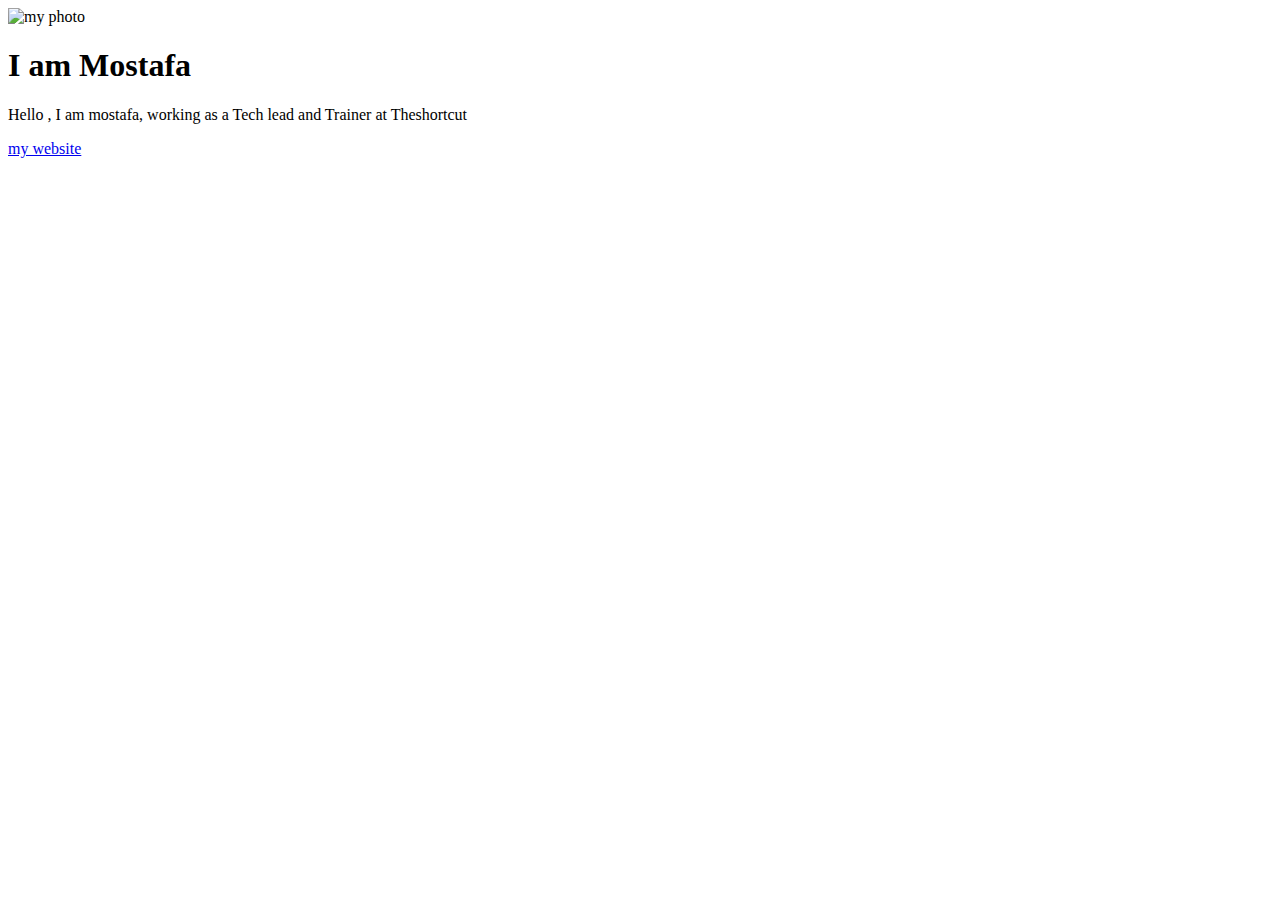
==== me.html @ eed4f36d "challenge 01" ====
<!DOCTYPE html>
<html lang="en">
  <head>
    <meta charset="UTF-8" />
    <meta http-equiv="X-UA-Compatible" content="IE=edge" />
    <meta name="viewport" content="width=device-width, initial-scale=1.0" />
    <title>Coding 101 | Challenge 01</title>
  </head>
  <body>
    <img src="unsplash.jpg" alt="my photo" width="250px" />
    <h1>I am Mostafa</h1>
    <p>Hello , I am mostafa, working as a Tech lead and Trainer at Theshortcut</p>
    <a href="http://theshortcut.org" target="_blank" title="Theshortcut URL">my website</a>
  </body>
</html>
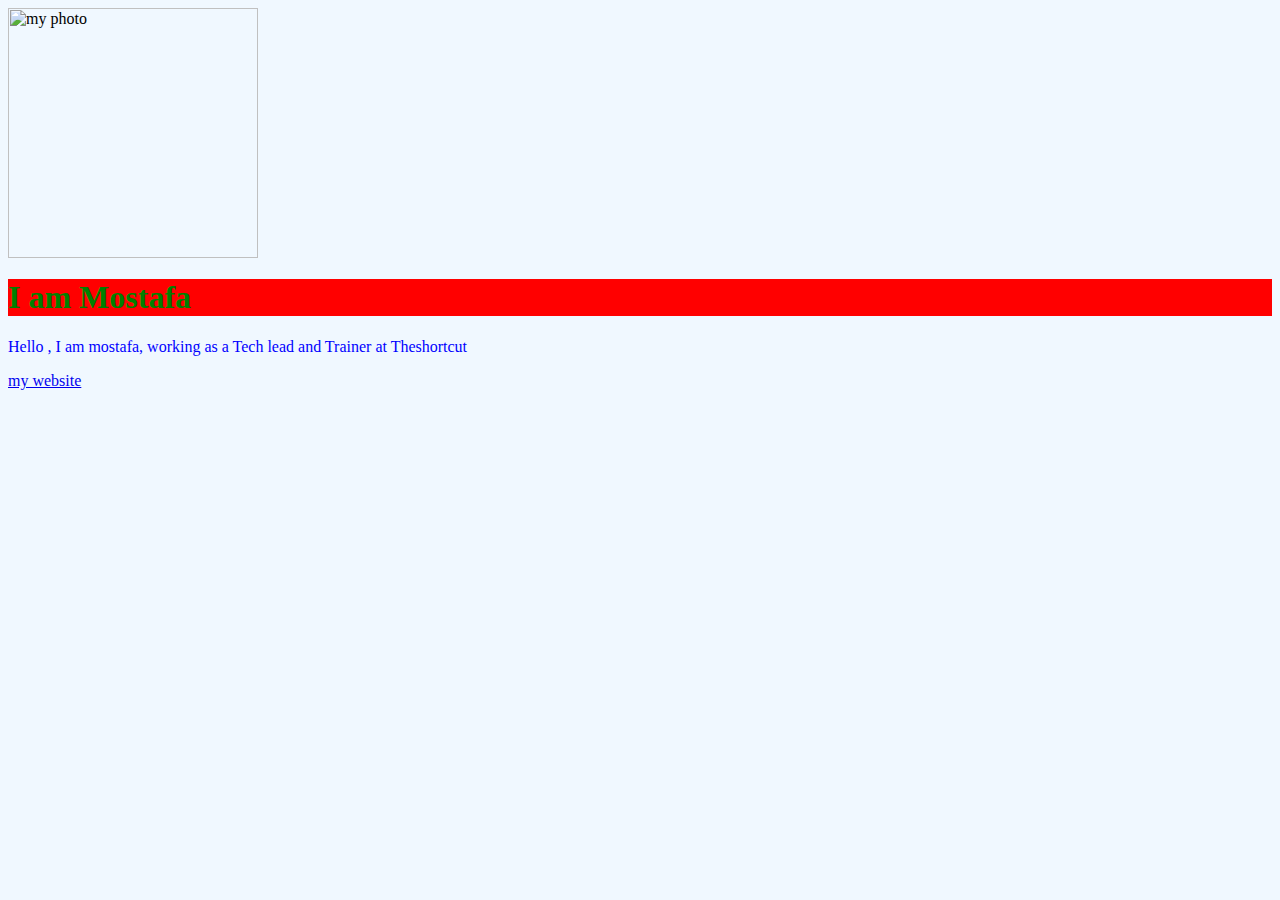
==== commit 9a837e50: "lecture practice" ====
--- a/me.html
+++ b/me.html
@@ -1,15 +1,15 @@
-<!DOCTYPE html>
-<html lang="en">
+<html>
   <head>
-    <meta charset="UTF-8" />
-    <meta http-equiv="X-UA-Compatible" content="IE=edge" />
-    <meta name="viewport" content="width=device-width, initial-scale=1.0" />
-    <title>Coding 101 | Challenge 01</title>
+    <title>Assignment 01</title>
+    <meta charset="utf-8" />
+    <meta name="viewport" content="width=device-width, initial-scale" />
+    <meta name="description" content="my first assignment" />
+    <link rel="stylesheet" href="style.css" />
   </head>
   <body>
     <img src="unsplash.jpg" alt="my photo" width="250px" />
     <h1>I am Mostafa</h1>
-    <p>Hello , I am mostafa, working as a Tech lead and Trainer at Theshortcut</p>
+    <p class="para">Hello , I am mostafa, working as a Tech lead and Trainer at Theshortcut</p>
     <a href="http://theshortcut.org" target="_blank" title="Theshortcut URL">my website</a>
   </body>
 </html>
--- a/style.css
+++ b/style.css
@@ -0,0 +1,19 @@
+* {
+  background-color: aliceblue;
+}
+.image {
+  width: 160px;
+  height: 160px;
+  border-radius: 50%;
+  -webkit-border-radius: 50%;
+  -moz-border-radius: 50%;
+  -ms-border-radius: 50%;
+  -o-border-radius: 50%;
+}
+h1 {
+  color: green;
+  background-color: red;
+}
+.para {
+  color: blue;
+}
